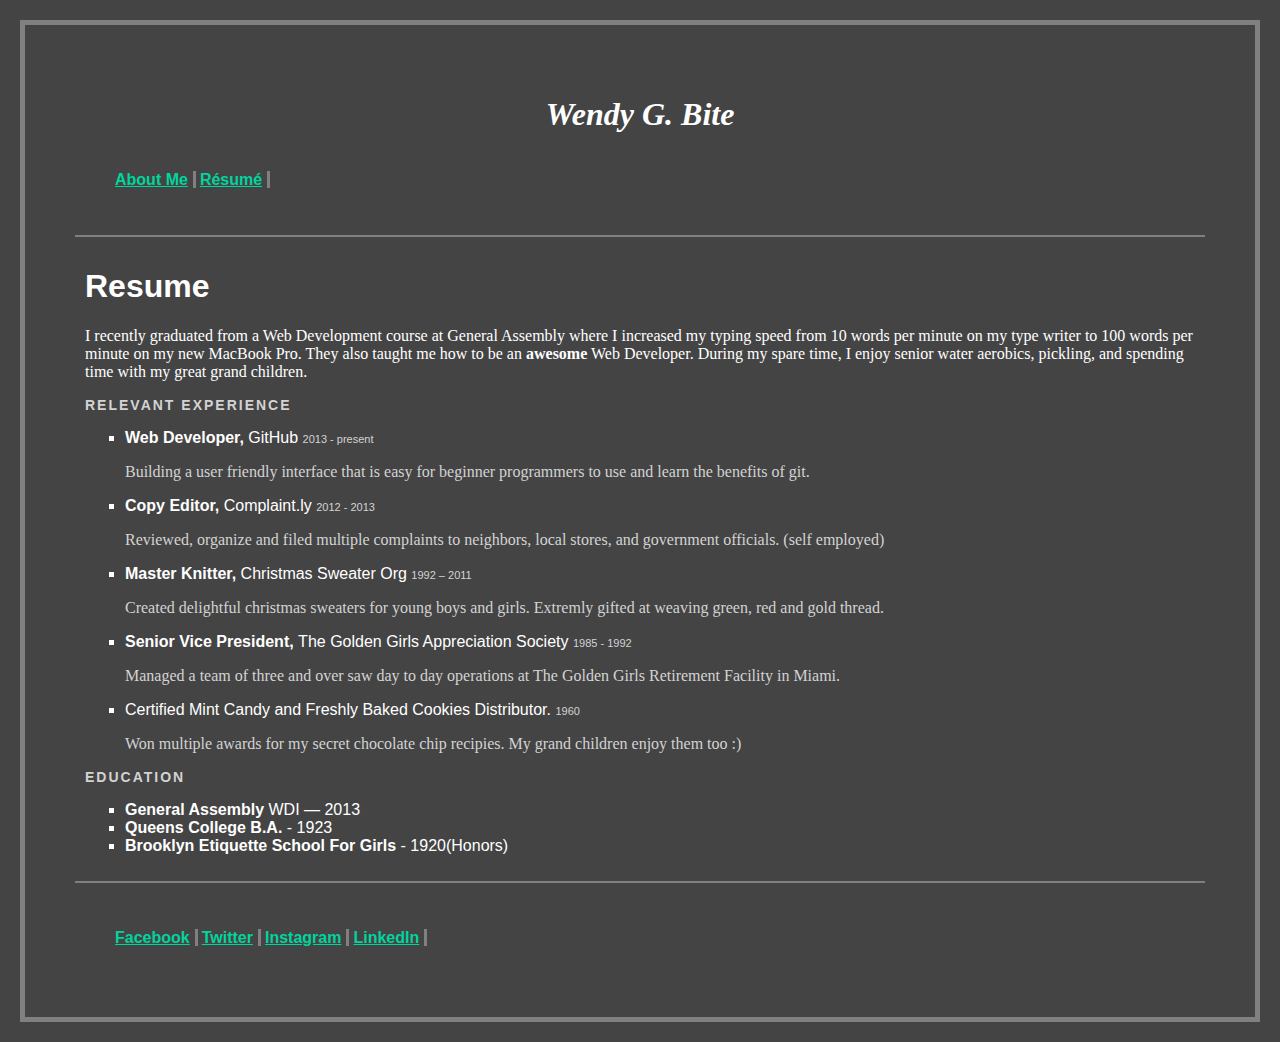
==== resume.html @ 5a9bcff6 "added index, pages, and assets" ====
<!DOCTYPE html>
<html>
<head>
	<title>Resume</title>
	<link rel="stylesheet" type="text/css" href="styles/app.css">
</head>
<body>
	<header>
		<h1 class="headerTitle">Wendy G. Bite</h1>
		<nav>
			<ul class="nav">
				<li ><a href="index.html">About Me</a></li>
				<li lass="current"><a href="resume.html">Résumé</a></li>
			</ul>
		</nav>
	</header>
	<section>
		<h1 class="sectionTitle">Resume</h1>
		<p>I recently graduated from a Web Development course at General Assembly where I increased my typing speed from 10 words per minute on my type writer to 100 words per minute on my new MacBook Pro. They also taught me how to be an <strong>awesome</strong> Web Developer. During my spare time, I enjoy senior water aerobics, pickling, and spending time with my great grand children.</p>

		<h2>Relevant Experience</h2>
	
		<ul class="resumeList">	
			<li><article>
				<span class="jobTitle">Web Developer, </span>
				<span class="jobLoc">GitHub </span>
				<span class="jobDate">2013 - present </span>
				<p>Building a user friendly interface that is easy for beginner programmers to use and learn the benefits of git.</p>
			</article></li>

			<li><article>
				<span class="jobTitle">Copy Editor, </span>
				<span class="jobLoc">Complaint.ly </span>
				<span class="jobDate">2012 - 2013</span>
				<p>Reviewed, organize and filed multiple complaints to neighbors, local stores, and government officials. (self employed)</p>
			</article></li>

			<li><article>
				<span class="jobTitle">Master Knitter, </span>
				<span class="jobLoc"> Christmas Sweater Org </span>
				<span class="jobDate">1992 – 2011</span>
				<p>Created delightful christmas sweaters for young boys and girls. Extremly gifted at weaving green, red and gold thread.</p>
			</article></li>

			<li><article>
				<span class="jobTitle">Senior Vice President, </span>
				<span class="jobLoc">The Golden Girls Appreciation Society </span>
				<span class="jobDate"> 1985 - 1992</span>
				<p>Managed a team of three and over saw day to day operations at The Golden Girls Retirement Facility in Miami.</p>
			</article></li>
							
			<li><article>
				<span class="jobLoc">Certified Mint Candy and Freshly Baked Cookies Distributor. </span>
				<span class="jobDate">1960</span>
				<p>Won multiple awards for my secret chocolate chip recipies. My grand children enjoy them too :)</p>
			</article></li>
		</ul>

		<h2>Education</h2>
		<ul class="educationList">
			<li><strong>General Assembly</strong> WDI — 2013</li>
			<li><strong>Queens College B.A.</strong> - 1923</li>
			<li><strong>Brooklyn Etiquette School For Girls</strong> - 1920(Honors)</li>
		</ul>

	</section>

	<footer>
			<ul class="social">
				<li><a href="https://www.facebook.com/bettymwhite/" target="_blank">Facebook</a></li>
				<li><a href="https://twitter.com/bettymwhite?lang=en" target="_blank">Twitter</a></li>
				<li><a href="https://www.instagram.com/bettymwhite/?hl=en" target="_blank">Instagram</a></li>
				<li><a href="https://www.linkedin.com" target="_blank">LinkedIn</a></li>
			</ul>
			
		</footer>

</body>
</html>
---- styles/app.css ----
body{
	background-color: #444444;
	font-family:Georgia;
	color:white;
	border: solid 5px grey;
	margin:20px;
	padding:50px;
}

header{
	padding-bottom: 30px;
	overflow:auto;
}


nav {
	display:inline-block;
	margin-left:auto;
	margin-right:auto;
}

.nav ul {
	text-align: center;
}

.nav li{
	display:inline;
}


a{
	font-family:Helvetica;
	font-weight:bold;
	color:#00d59d;
	border-right: solid 3px grey;
	padding-right:5px;
}

.headerTitle{
	font-family:Georgia;
	font-style:italic;
	text-align:center;
}


.nav .current{
	color:white;
	text-decoration:none;
}

footer{
	display: inline-block;
	padding-top: 30px;
	overflow: auto;
}

footer ul{
	display:inline-block;
	margin-left:auto;
	margin-right:auto;
}

footer li{
	display:inline;

}


section{
	border-bottom: solid 2px grey;
	border-top: solid 2px grey;
	padding:10px;
	overflow: auto;
}

p{
	overflow-wrap: 
}

img{
	border: solid grey 1px;
	margin:10px;
	padding:5px;
	float:right;
}

.sectionTitle{
	font-family:Helvetica;
	font-weight: bold;
}


.educationList{
	font-family: Helvetica;
}

/*Why is the helvetica font family getting overridden only in the educationList class?*/

.jobTitle{
	font-weight: bold;
	color:white;
	font-family: Helvetica;
}

.jobLoc{
	font-family: Helvetica;
	color:white;
}

.jobDate{
	font-family: Helvetica;
	font-size:11px;
	color:lightgrey;
}

h2{
	color: lightgrey;
	text-transform: uppercase;
	font-family: Helvetica;
	font-size: 14px;
	letter-spacing: 2px;
}

article p{
	color:lightgrey;
}

ul{
	
	list-style-type:square;


}
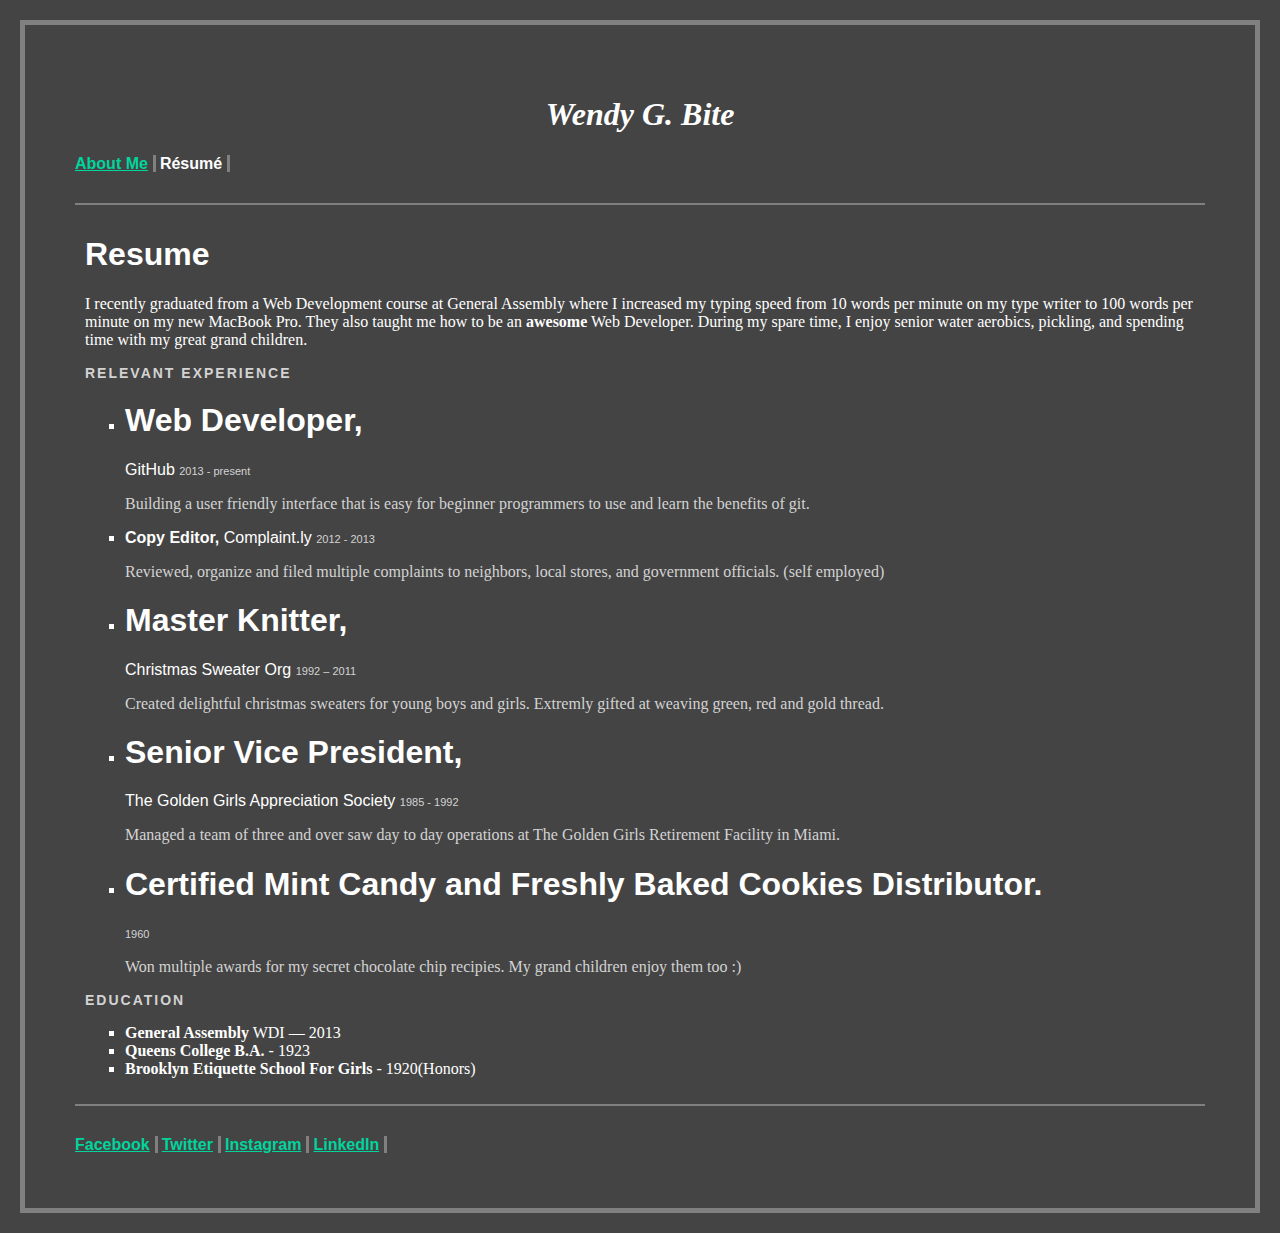
==== commit 5b392a36: "Fixed Nav, updated css classes" ====
--- a/resume.html
+++ b/resume.html
@@ -5,59 +5,57 @@
 	<link rel="stylesheet" type="text/css" href="styles/app.css">
 </head>
 <body>
-	<header>
+	<header class="bookend-top">
 		<h1 class="headerTitle">Wendy G. Bite</h1>
-		<nav>
-			<ul class="nav">
-				<li ><a href="index.html">About Me</a></li>
-				<li lass="current"><a href="resume.html">Résumé</a></li>
-			</ul>
+		<nav class ="nav">
+				<a class="nav-link" href="index.html">About Me</a>
+				<a class="nav-link current" href="resume.html">Résumé</a>
 		</nav>
 	</header>
-	<section>
+	<section class="content">
 		<h1 class="sectionTitle">Resume</h1>
 		<p>I recently graduated from a Web Development course at General Assembly where I increased my typing speed from 10 words per minute on my type writer to 100 words per minute on my new MacBook Pro. They also taught me how to be an <strong>awesome</strong> Web Developer. During my spare time, I enjoy senior water aerobics, pickling, and spending time with my great grand children.</p>
 
-		<h2>Relevant Experience</h2>
+		<h2 class="subtitle">Relevant Experience</h2>
 	
-		<ul class="resumeList">	
+		<ul class="content-list">	
 			<li><article>
-				<span class="jobTitle">Web Developer, </span>
+				<h1 class="jobTitle">Web Developer, </h1>
 				<span class="jobLoc">GitHub </span>
 				<span class="jobDate">2013 - present </span>
-				<p>Building a user friendly interface that is easy for beginner programmers to use and learn the benefits of git.</p>
+				<p class="sub-content">Building a user friendly interface that is easy for beginner programmers to use and learn the benefits of git.</p>
 			</article></li>
 
 			<li><article>
 				<span class="jobTitle">Copy Editor, </span>
 				<span class="jobLoc">Complaint.ly </span>
 				<span class="jobDate">2012 - 2013</span>
-				<p>Reviewed, organize and filed multiple complaints to neighbors, local stores, and government officials. (self employed)</p>
+				<p class="sub-content">Reviewed, organize and filed multiple complaints to neighbors, local stores, and government officials. (self employed)</p>
 			</article></li>
 
 			<li><article>
-				<span class="jobTitle">Master Knitter, </span>
+				<h1 class="jobTitle">Master Knitter, </h1>
 				<span class="jobLoc"> Christmas Sweater Org </span>
 				<span class="jobDate">1992 – 2011</span>
-				<p>Created delightful christmas sweaters for young boys and girls. Extremly gifted at weaving green, red and gold thread.</p>
+				<p class="sub-content">Created delightful christmas sweaters for young boys and girls. Extremly gifted at weaving green, red and gold thread.</p>
 			</article></li>
 
 			<li><article>
-				<span class="jobTitle">Senior Vice President, </span>
+				<h1 class="jobTitle">Senior Vice President, </h1>
 				<span class="jobLoc">The Golden Girls Appreciation Society </span>
 				<span class="jobDate"> 1985 - 1992</span>
-				<p>Managed a team of three and over saw day to day operations at The Golden Girls Retirement Facility in Miami.</p>
+				<p class="sub-content">Managed a team of three and over saw day to day operations at The Golden Girls Retirement Facility in Miami.</p>
 			</article></li>
 							
 			<li><article>
-				<span class="jobLoc">Certified Mint Candy and Freshly Baked Cookies Distributor. </span>
+				<h1 class="jobLoc">Certified Mint Candy and Freshly Baked Cookies Distributor. </h1>
 				<span class="jobDate">1960</span>
-				<p>Won multiple awards for my secret chocolate chip recipies. My grand children enjoy them too :)</p>
+				<p class="sub-content">Won multiple awards for my secret chocolate chip recipies. My grand children enjoy them too :)</p>
 			</article></li>
 		</ul>
 
-		<h2>Education</h2>
-		<ul class="educationList">
+		<h2 class="subtitle">Education</h2>
+		<ul class="content-list">
 			<li><strong>General Assembly</strong> WDI — 2013</li>
 			<li><strong>Queens College B.A.</strong> - 1923</li>
 			<li><strong>Brooklyn Etiquette School For Girls</strong> - 1920(Honors)</li>
@@ -65,15 +63,14 @@
 
 	</section>
 
-	<footer>
-			<ul class="social">
-				<li><a href="https://www.facebook.com/bettymwhite/" target="_blank">Facebook</a></li>
-				<li><a href="https://twitter.com/bettymwhite?lang=en" target="_blank">Twitter</a></li>
-				<li><a href="https://www.instagram.com/bettymwhite/?hl=en" target="_blank">Instagram</a></li>
-				<li><a href="https://www.linkedin.com" target="_blank">LinkedIn</a></li>
-			</ul>
-			
-		</footer>
+	<footer class="bookend-bottom">
+		<nav class="nav">
+			<a class="nav-link" href="https://www.facebook.com/bettymwhite/" target="_blank">Facebook</a>
+			<a class="nav-link" href="https://twitter.com/bettymwhite?lang=en" target="_blank">Twitter</a>
+			<a class="nav-link" href="https://www.instagram.com/bettymwhite/?hl=en" target="_blank">Instagram</a>
+			<a class="nav-link" href="https://www.linkedin.com" target="_blank">LinkedIn</a>
+		</nav>
+	</footer>
 
 </body>
 </html>
